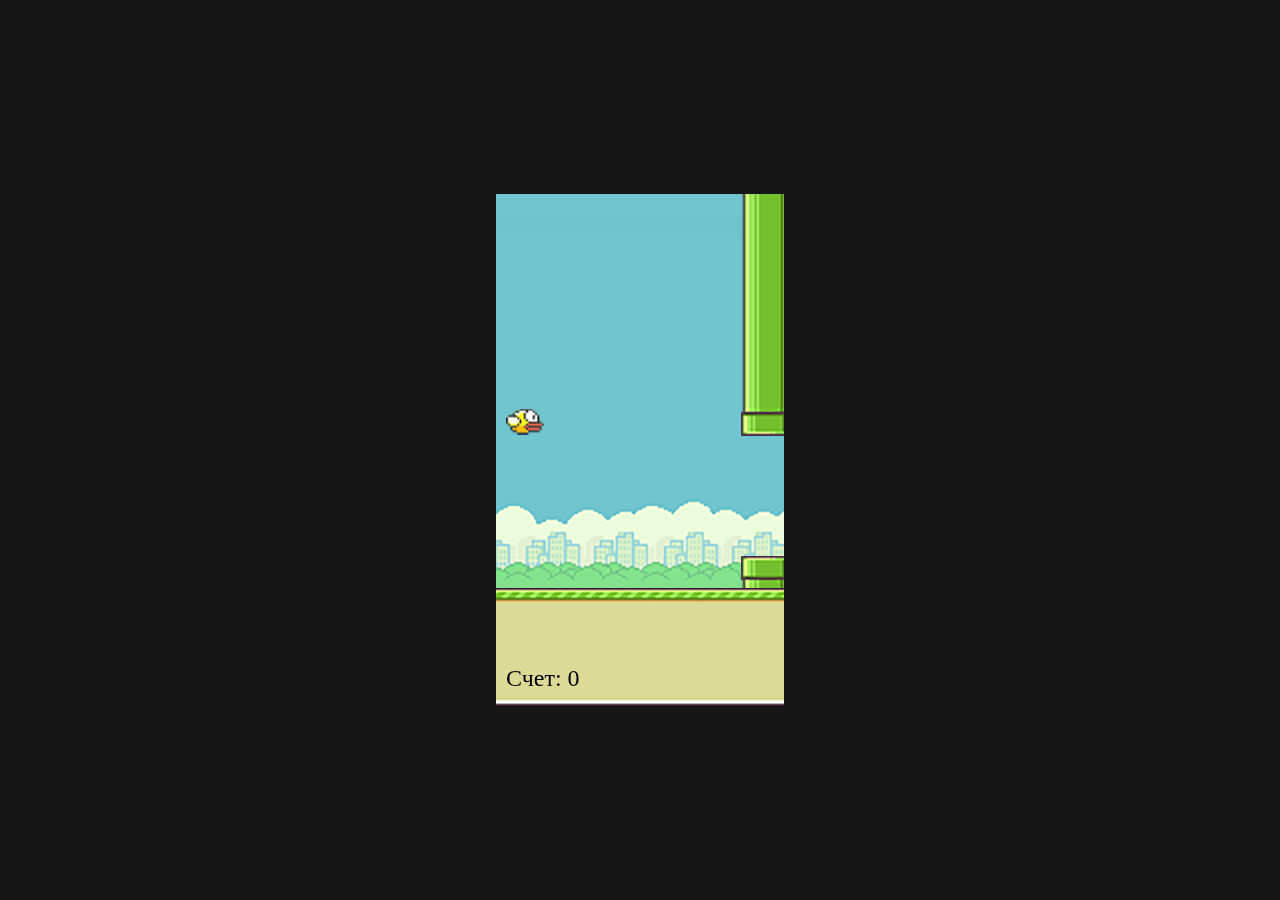
==== html/game.html @ f3c2ff36 "adding my files to my repository" ====
<!DOCTYPE html>
<html lang="en">
<head>
 <meta charset="UTF-8">
 <meta name="viewport" content="width=device-width, initial-scale=1.0">
 <link href="https://fonts.googleapis.com/css?family=Press+Start+2P&display=swap" rel="stylesheet">
 <link href="../css/cssGame.css" rel="stylesheet">
 <title>Flappy Bird</title>
</head>
<body>
    <div class="game">
        <canvas id="canvas" width="288" height="512"></canvas>
    </div>
    <script src="../js/game.js"></script>
</body>
</html>
---- css/cssGame.css ----
html, body {
    margin: 0;
    padding: 0;
    background-color: #151515;
}
canvas {
    display: block;
    margin: auto;

    position: absolute;
    top: 0;
    bottom: 0;
    left: 0;
    right: 0;
}
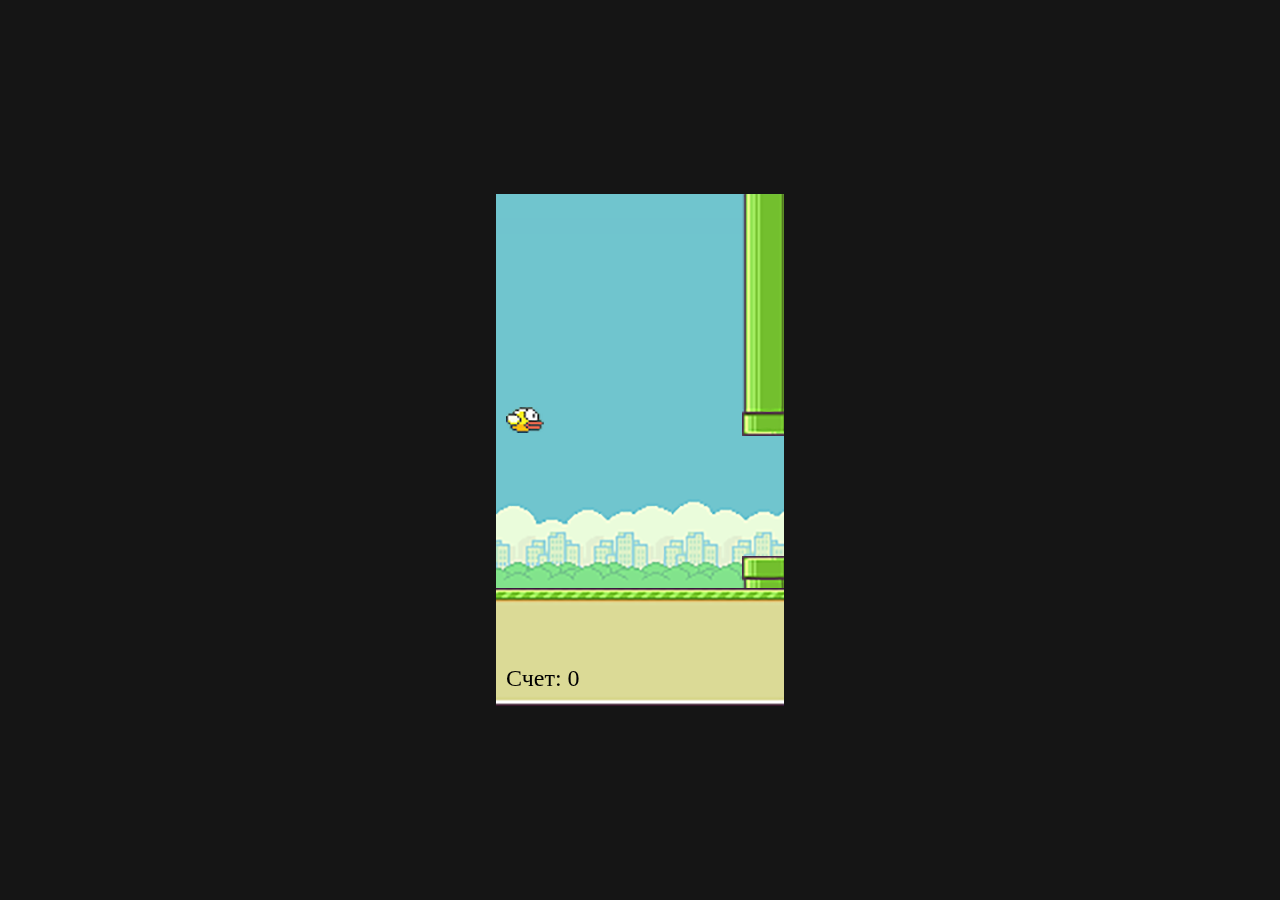
==== commit d2f95dd6: "Add files via upload" ====
--- a/html/game.html
+++ b/html/game.html
@@ -1,16 +1,16 @@
-<!DOCTYPE html>
-<html lang="en">
-<head>
- <meta charset="UTF-8">
- <meta name="viewport" content="width=device-width, initial-scale=1.0">
- <link href="https://fonts.googleapis.com/css?family=Press+Start+2P&display=swap" rel="stylesheet">
- <link href="../css/cssGame.css" rel="stylesheet">
- <title>Flappy Bird</title>
-</head>
-<body>
-    <div class="game">
-        <canvas id="canvas" width="288" height="512"></canvas>
-    </div>
-    <script src="../js/game.js"></script>
-</body>
+<!DOCTYPE html>
+<html lang="en">
+<head>
+ <meta charset="UTF-8">
+ <meta name="viewport" content="width=device-width, initial-scale=1.0">
+ <link href="https://fonts.googleapis.com/css?family=Press+Start+2P&display=swap" rel="stylesheet">
+ <link href="../css/cssGame.css" rel="stylesheet">
+ <title>Flappy Bird</title>
+</head>
+<body>
+    <div class="game">
+        <canvas id="canvas" width="288" height="512"></canvas>
+    </div>
+    <script src="../js/game.js"></script>
+</body>
 </html>--- a/css/cssGame.css
+++ b/css/cssGame.css
@@ -1,15 +1,15 @@
-html, body {
-    margin: 0;
-    padding: 0;
-    background-color: #151515;
-}
-canvas {
-    display: block;
-    margin: auto;
-
-    position: absolute;
-    top: 0;
-    bottom: 0;
-    left: 0;
-    right: 0;
-}
+html, body {
+    margin: 0;
+    padding: 0;
+    background-color: #151515;
+}
+canvas {
+    display: block;
+    margin: auto;
+
+    position: absolute;
+    top: 0;
+    bottom: 0;
+    left: 0;
+    right: 0;
+}
